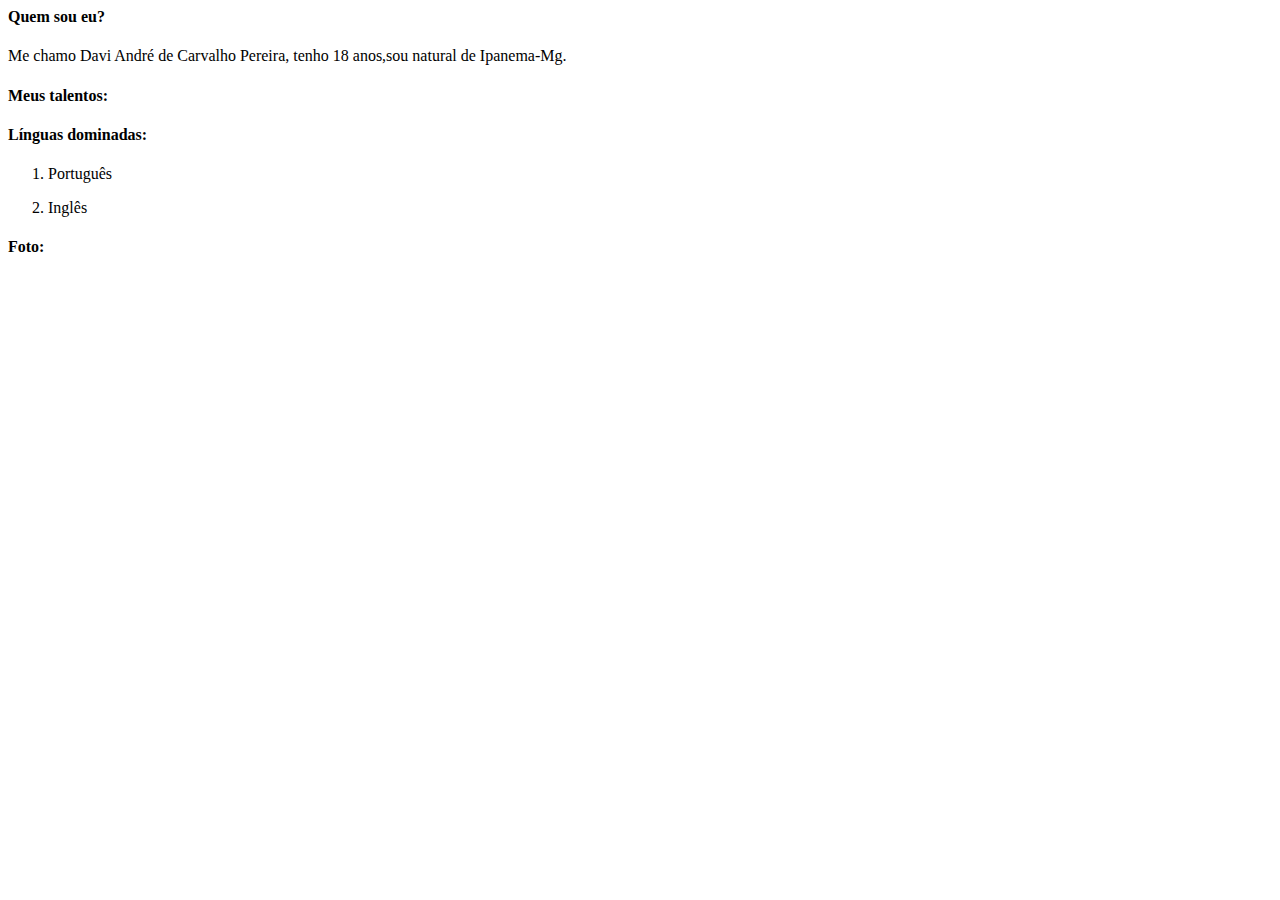
==== index.html @ 7109b25a "Add files via upload" ====
</head>

<body>
  <title> CURRÍCULO </title>
<h4>Quem sou eu?</h4>

<p>Me chamo Davi André de Carvalho Pereira, tenho 18 anos,sou natural de Ipanema-Mg.</p>

<h4>Meus talentos:</h4>

<ul>

<h4></h4>

<h4></h4>

<h4> </h4>

</ul>

<h4>Línguas dominadas:</h4>
<ol>

<li>Português</li>

  <p><li>Inglês</li>

</ol>

<h4>Foto:</h4>

<img style="border-radius: 100px; width: 200px:
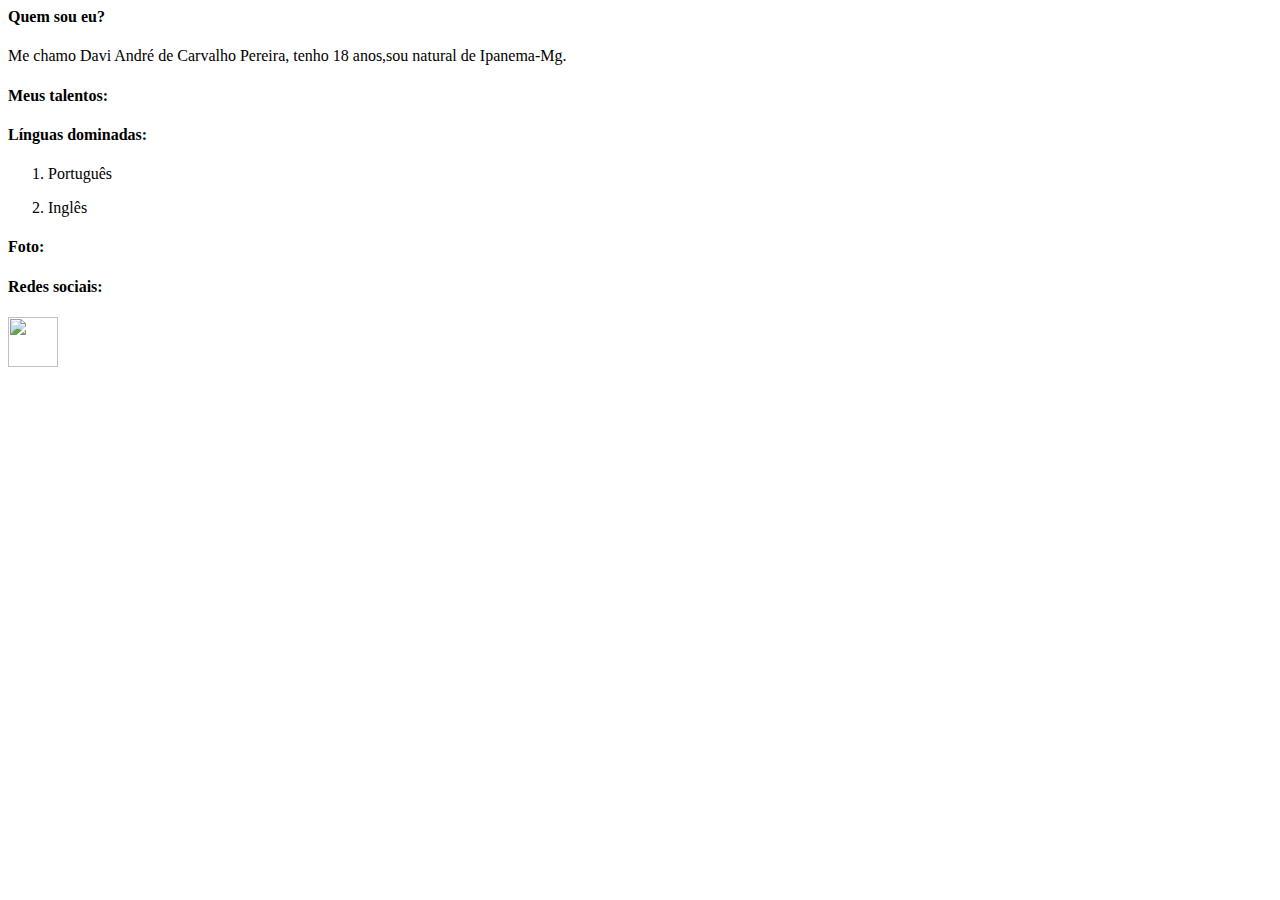
==== commit 7d9ca161: "Add files via upload" ====
--- a/index.html
+++ b/index.html
@@ -2,31 +2,38 @@
 
 <body>
   <title> CURRÍCULO </title>
-<h4>Quem sou eu?</h4>
+  <h4>Quem sou eu?</h4>
 
-<p>Me chamo Davi André de Carvalho Pereira, tenho 18 anos,sou natural de Ipanema-Mg.</p>
+  <p>Me chamo Davi André de Carvalho Pereira, tenho 18 anos,sou natural de Ipanema-Mg.</p>
 
-<h4>Meus talentos:</h4>
+  <h4>Meus talentos:</h4>
 
-<ul>
+  <ul>
 
-<h4></h4>
+    <h4></h4>
 
-<h4></h4>
+    <h4></h4>
 
-<h4> </h4>
+    <h4> </h4>
 
-</ul>
+  </ul>
 
-<h4>Línguas dominadas:</h4>
-<ol>
+  <h4>Línguas dominadas:</h4>
+  <ol>
 
-<li>Português</li>
+    <li>Português</li>
 
-  <p><li>Inglês</li>
+    <p>
+      <li>Inglês</li>
 
-</ol>
+  </ol>
 
-<h4>Foto:</h4>
+  <h4>Foto:</h4>
 
-<img style="border-radius: 100px; width: 200px:+
+  <p><h4> Redes sociais: </h4>
+  
+<a href="https://github.com/da6zin" target=_blank><img width="50px" src="/imagens/GitHub.png">
+
+
+</body>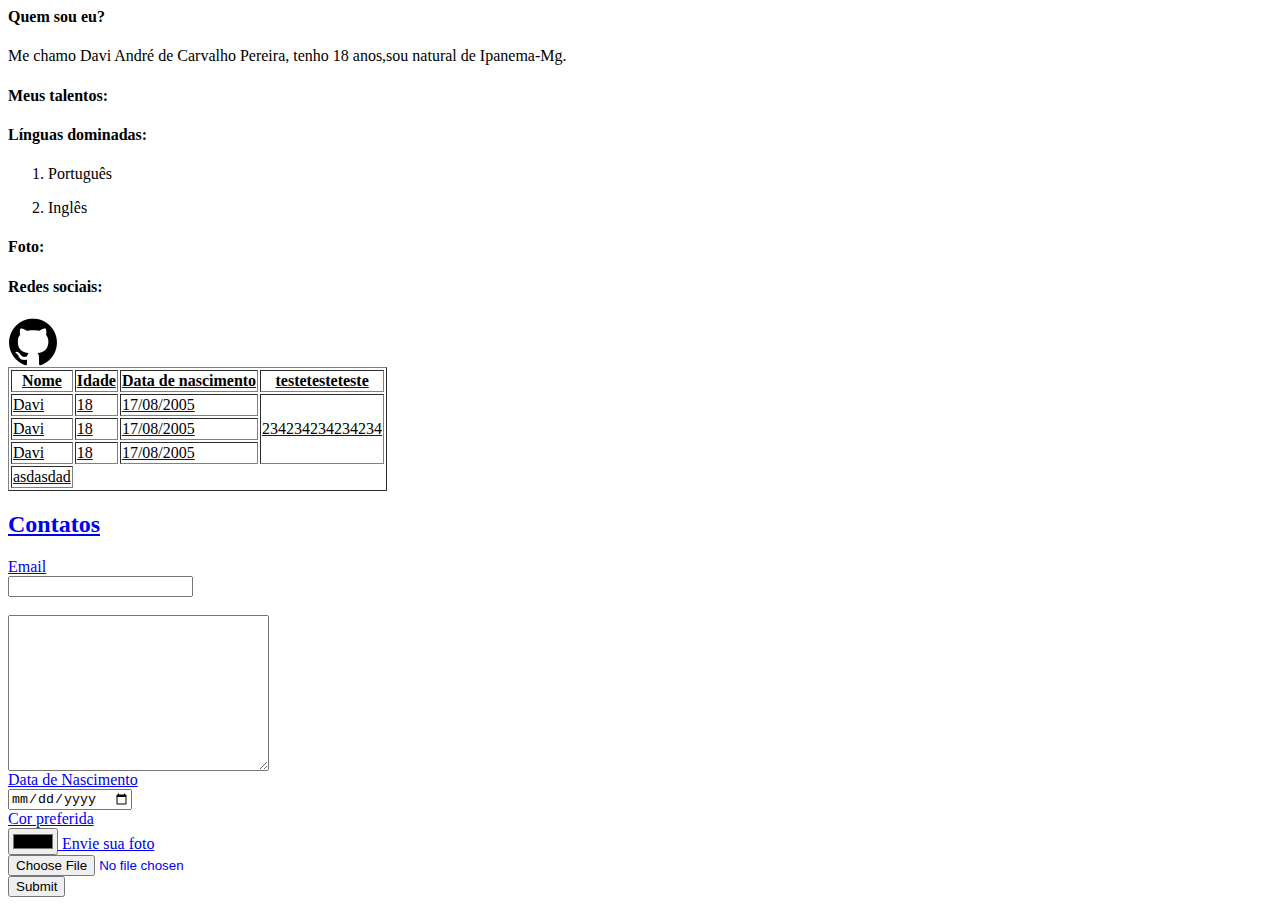
==== commit c6ae1807: "Add files via upload" ====
--- a/index.html
+++ b/index.html
@@ -31,9 +31,60 @@
   <h4>Foto:</h4>
 
 
-  <p><h4> Redes sociais: </h4>
-  
-<a href="https://github.com/da6zin" target=_blank><img width="50px" src="/imagens/GitHub.png">
+  <p>
+  <h4> Redes sociais: </h4>
 
+  <a href="https://github.com/da6zin" target=_blank"><img width="50px" src="./GitHub.png">
 
+    <table border="1">
+      <thead>
+        <th>Nome</th>
+        <th>Idade</th>
+        <th>Data de nascimento</th>
+        <th>testetesteteste</th>
+      <tbody>
+        <tr>
+          <td>Davi</td>
+          <td>18</td>
+          <td>17/08/2005</td>
+          <td rowspan="4"> 234234234234234 </td>
+        </tr>
+
+        <tr>
+          <td>Davi</td>
+          <td>18</td>
+          <td>17/08/2005</td>
+        </tr>
+
+        <tr>
+          <td>Davi</td>
+          <td>18</td>
+          <td>17/08/2005</td>
+        </tr>
+      </tbody>
+      <tfoot>
+        <tr>
+          <td coldspan="4"> asdasdad</td>
+        </tr>
+      </tfoot>
+    </table>
+    <div>
+      <p>
+      <h2>Contatos</h2>
+      </p>
+      <form action="#">
+        <label for="email">Email</label> <br>
+        <input type="text" name="email"> <br>
+        <label for="mensagen" Mensagem </label> <br>
+          <textarea name="mensagem" cols="30" rows="10"></textarea><br>
+          <label for="date">Data de Nascimento</label><br>
+          <input type="date" name="date"><br>
+          <label for="color">Cor preferida</label><br>
+          <input type="color" name="color">
+          <label for="file">Envie sua foto</label><br>
+          <input type="file" name="file"><br>
+          <input type="submit">
+
+      </form>
+    </div>   
 </body>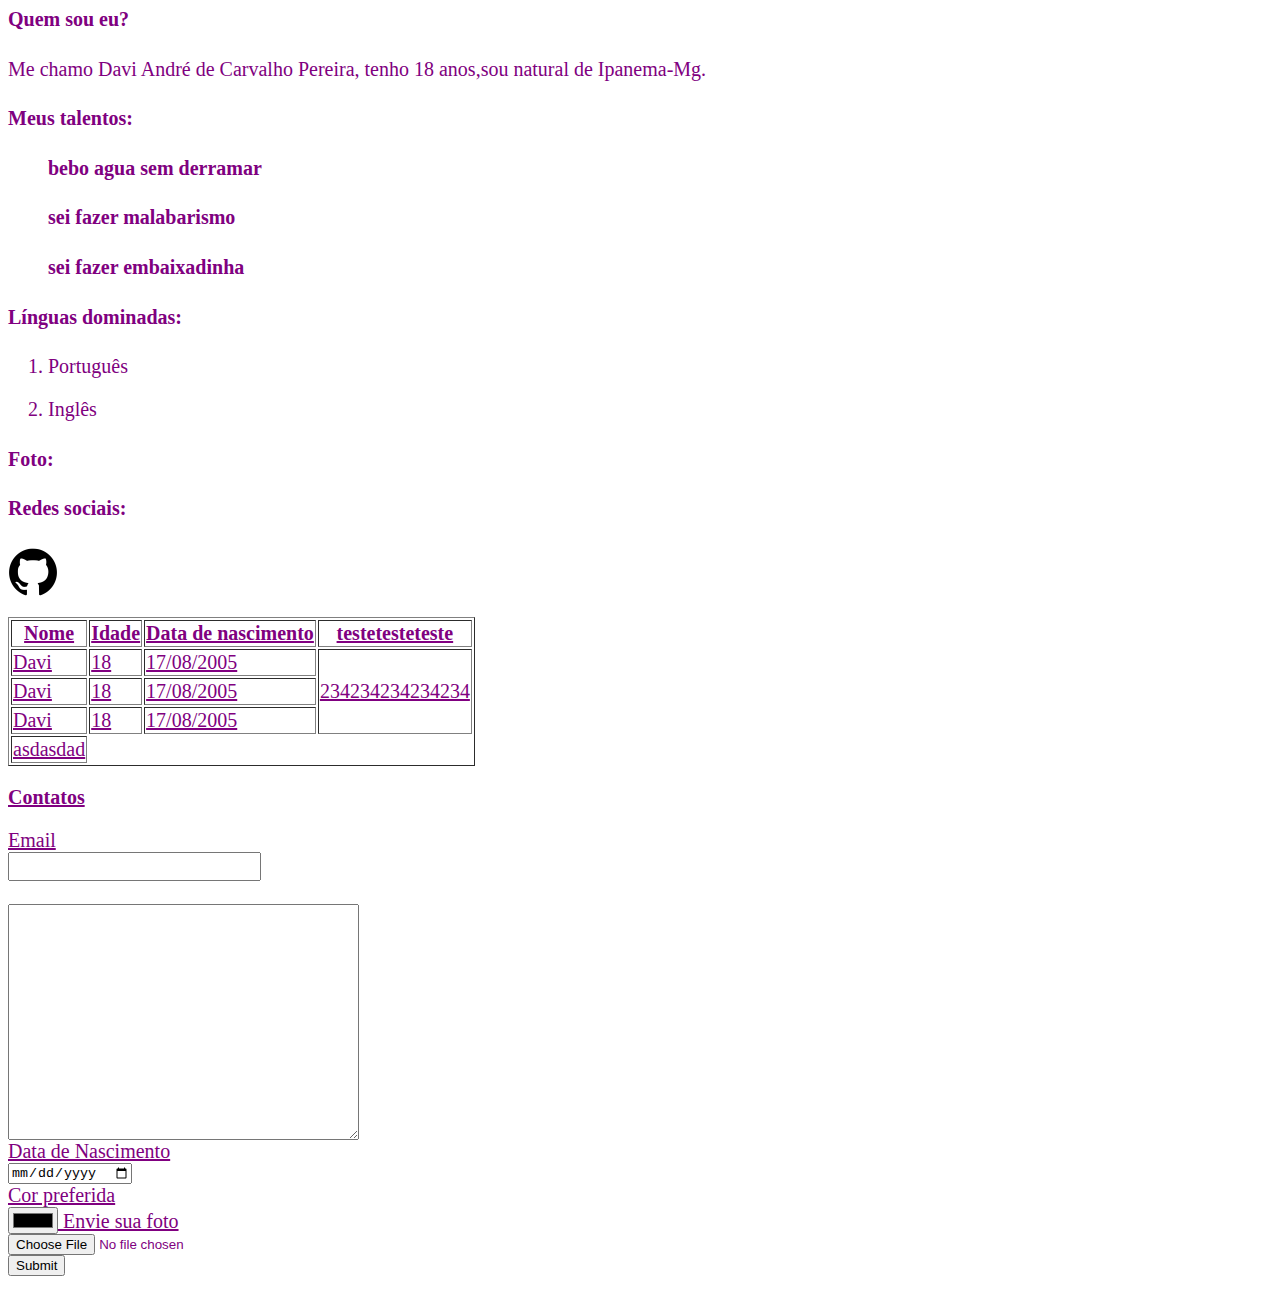
==== commit 7e5ff295: "Add files via upload" ====
--- a/index.html
+++ b/index.html
@@ -1,7 +1,13 @@
+<head>
+
+  <link rel="stylesheet" href="index.css">
+
 </head>
 
 <body>
+
   <title> CURRÍCULO </title>
+
   <h4>Quem sou eu?</h4>
 
   <p>Me chamo Davi André de Carvalho Pereira, tenho 18 anos,sou natural de Ipanema-Mg.</p>
@@ -10,11 +16,11 @@
 
   <ul>
 
-    <h4></h4>
+    <h4>bebo agua sem derramar</h4>
 
-    <h4></h4>
+    <h4>sei fazer malabarismo</h4>
 
-    <h4> </h4>
+    <h4>sei fazer embaixadinha</h4>
 
   </ul>
 
@@ -34,57 +40,61 @@
   <p>
   <h4> Redes sociais: </h4>
 
-  <a href="https://github.com/da6zin" target=_blank"><img width="50px" src="./GitHub.png">
+  <div>
+    <a href="https://github.com/da6zin" target=_blank> <img width="50px" src="./GitHub.png">
+  </div>
 
-    <table border="1">
-      <thead>
-        <th>Nome</th>
-        <th>Idade</th>
-        <th>Data de nascimento</th>
-        <th>testetesteteste</th>
-      <tbody>
-        <tr>
-          <td>Davi</td>
-          <td>18</td>
-          <td>17/08/2005</td>
-          <td rowspan="4"> 234234234234234 </td>
-        </tr>
+  <p>
+  <table border="1">
 
-        <tr>
-          <td>Davi</td>
-          <td>18</td>
-          <td>17/08/2005</td>
-        </tr>
+    <thead>
+      <th>Nome</th>
+      <th>Idade</th>
+      <th>Data de nascimento</th>
+      <th>testetesteteste</th>
+    <tbody>
+      <tr>
+        <td>Davi</td>
+        <td>18</td>
+        <td>17/08/2005</td>
+        <td rowspan="4"> 234234234234234 </td>
+      </tr>
 
-        <tr>
-          <td>Davi</td>
-          <td>18</td>
-          <td>17/08/2005</td>
-        </tr>
-      </tbody>
-      <tfoot>
-        <tr>
-          <td coldspan="4"> asdasdad</td>
-        </tr>
-      </tfoot>
-    </table>
-    <div>
-      <p>
-      <h2>Contatos</h2>
-      </p>
-      <form action="#">
-        <label for="email">Email</label> <br>
-        <input type="text" name="email"> <br>
-        <label for="mensagen" Mensagem </label> <br>
-          <textarea name="mensagem" cols="30" rows="10"></textarea><br>
-          <label for="date">Data de Nascimento</label><br>
-          <input type="date" name="date"><br>
-          <label for="color">Cor preferida</label><br>
-          <input type="color" name="color">
-          <label for="file">Envie sua foto</label><br>
-          <input type="file" name="file"><br>
-          <input type="submit">
+      <tr>
+        <td>Davi</td>
+        <td>18</td>
+        <td>17/08/2005</td>
+      </tr>
 
-      </form>
-    </div>   
+      <tr>
+        <td>Davi</td>
+        <td>18</td>
+        <td>17/08/2005</td>
+      </tr>
+    </tbody>
+    <tfoot>
+      <tr>
+        <td coldspan="4"> asdasdad</td>
+      </tr>
+    </tfoot>
+  </table>
+
+  <div>
+    <h2>Contatos</h2>
+    </p>
+    <form action>
+      <label for="email">Email</label> <br>
+      <input type="text" name="email"> <br>
+      <label for="Mensagem" Mensagem> </label> <br>
+      <textarea name="mensagem" cols="30" rows="10"></textarea><br>
+      <label for="date">Data de Nascimento</label><br>
+      <input type="date" name="date"><br>
+      <label for="color">Cor preferida</label><br>
+      <input type="color" name="color">
+      <label for="file">Envie sua foto</label><br>
+      <input type="file" name="file"><br>
+      <input type="submit">
+
+    </form>
+  </div>
 </body>--- a/index.css
+++ b/index.css
@@ -0,0 +1,10 @@
+@import url("https://fonts.googleapis.com/css2?family=Edu+NSW+ACT+Foundation:wght@400..700&display=swap" rel ="stylesheet");
+
+
+
+
+:first-of-type{
+    font-size: 20px;
+    color: purple;
+    font-family: "Edu NSW ACT Foundation", cursive;
+}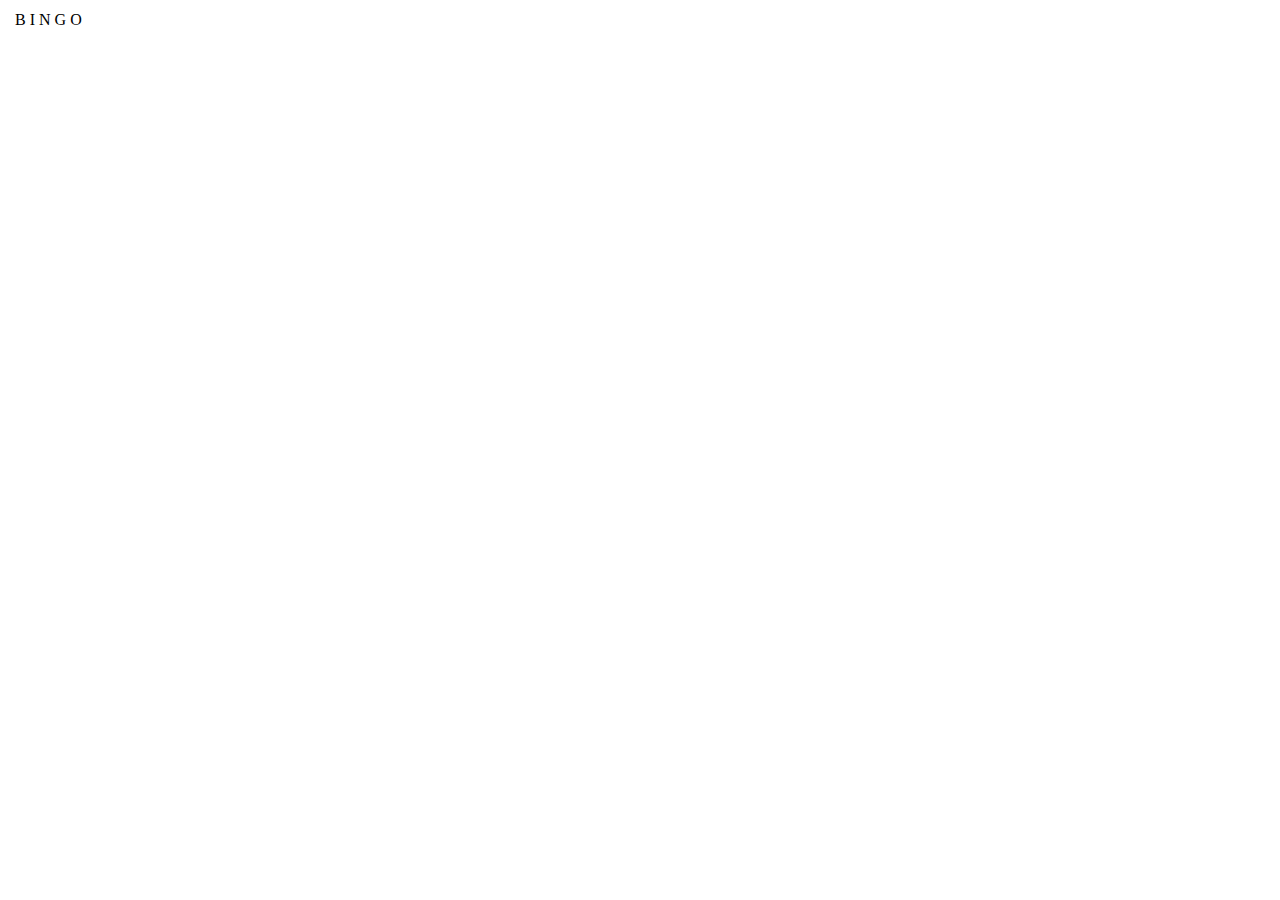
==== commit b746afe6: "Add files via upload" ====
--- a/index.html
+++ b/index.html
@@ -1,100 +1,16 @@
-<head>
-
-  <link rel="stylesheet" href="index.css">
-
-</head>
-
-<body>
-
-  <title> CURRÍCULO </title>
-
-  <h4>Quem sou eu?</h4>
-
-  <p>Me chamo Davi André de Carvalho Pereira, tenho 18 anos,sou natural de Ipanema-Mg.</p>
-
-  <h4>Meus talentos:</h4>
-
-  <ul>
-
-    <h4>bebo agua sem derramar</h4>
-
-    <h4>sei fazer malabarismo</h4>
-
-    <h4>sei fazer embaixadinha</h4>
-
-  </ul>
-
-  <h4>Línguas dominadas:</h4>
-  <ol>
-
-    <li>Português</li>
-
-    <p>
-      <li>Inglês</li>
-
-  </ol>
-
-  <h4>Foto:</h4>
-
-
-  <p>
-  <h4> Redes sociais: </h4>
-
-  <div>
-    <a href="https://github.com/da6zin" target=_blank> <img width="50px" src="./GitHub.png">
-  </div>
-
-  <p>
-  <table border="1">
-
-    <thead>
-      <th>Nome</th>
-      <th>Idade</th>
-      <th>Data de nascimento</th>
-      <th>testetesteteste</th>
-    <tbody>
-      <tr>
-        <td>Davi</td>
-        <td>18</td>
-        <td>17/08/2005</td>
-        <td rowspan="4"> 234234234234234 </td>
-      </tr>
-
-      <tr>
-        <td>Davi</td>
-        <td>18</td>
-        <td>17/08/2005</td>
-      </tr>
-
-      <tr>
-        <td>Davi</td>
-        <td>18</td>
-        <td>17/08/2005</td>
-      </tr>
-    </tbody>
-    <tfoot>
-      <tr>
-        <td coldspan="4"> asdasdad</td>
-      </tr>
-    </tfoot>
-  </table>
-
-  <div>
-    <h2>Contatos</h2>
-    </p>
-    <form action>
-      <label for="email">Email</label> <br>
-      <input type="text" name="email"> <br>
-      <label for="Mensagem" Mensagem> </label> <br>
-      <textarea name="mensagem" cols="30" rows="10"></textarea><br>
-      <label for="date">Data de Nascimento</label><br>
-      <input type="date" name="date"><br>
-      <label for="color">Cor preferida</label><br>
-      <input type="color" name="color">
-      <label for="file">Envie sua foto</label><br>
-      <input type="file" name="file"><br>
-      <input type="submit">
-
-    </form>
-  </div>
+<body>
+    <main>
+        <table>
+            <thead>
+                <tr>
+                    <td coldspan "S" = nome> </td>
+                    <td>B</td>
+                    <td>I</td>
+                    <td>N</td>
+                    <td>G</td>
+                    <td>O</td>
+                </tr>
+            </tread>
+        </table>
+    </main>
 </body>